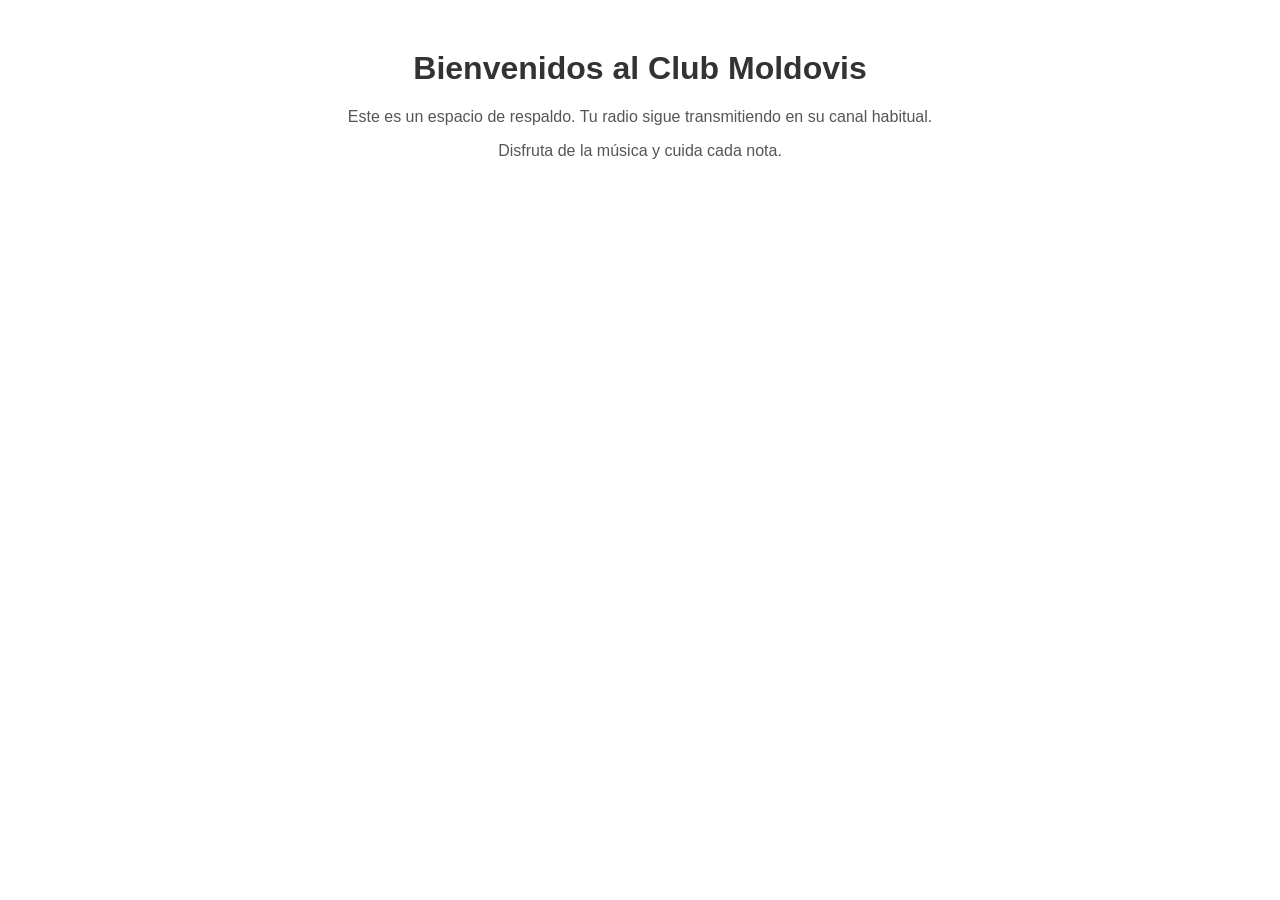
==== index.html @ 760d2408 "Primer commit: página de respaldo Club Moldovis" ====
<!DOCTYPE html>
<html lang="es">
<head>
    <meta charset="UTF-8">
    <title>Club Moldovis</title>
    <style>
        body { font-family: Arial, sans-serif; text-align: center; margin-top: 50px; }
        h1 { color: #333; }
        p { color: #555; }
    </style>
</head>
<body>
    <h1>Bienvenidos al Club Moldovis</h1>
    <p>Este es un espacio de respaldo. Tu radio sigue transmitiendo en su canal habitual.</p>
    <p>Disfruta de la música y cuida cada nota.</p>
</body>
</html>
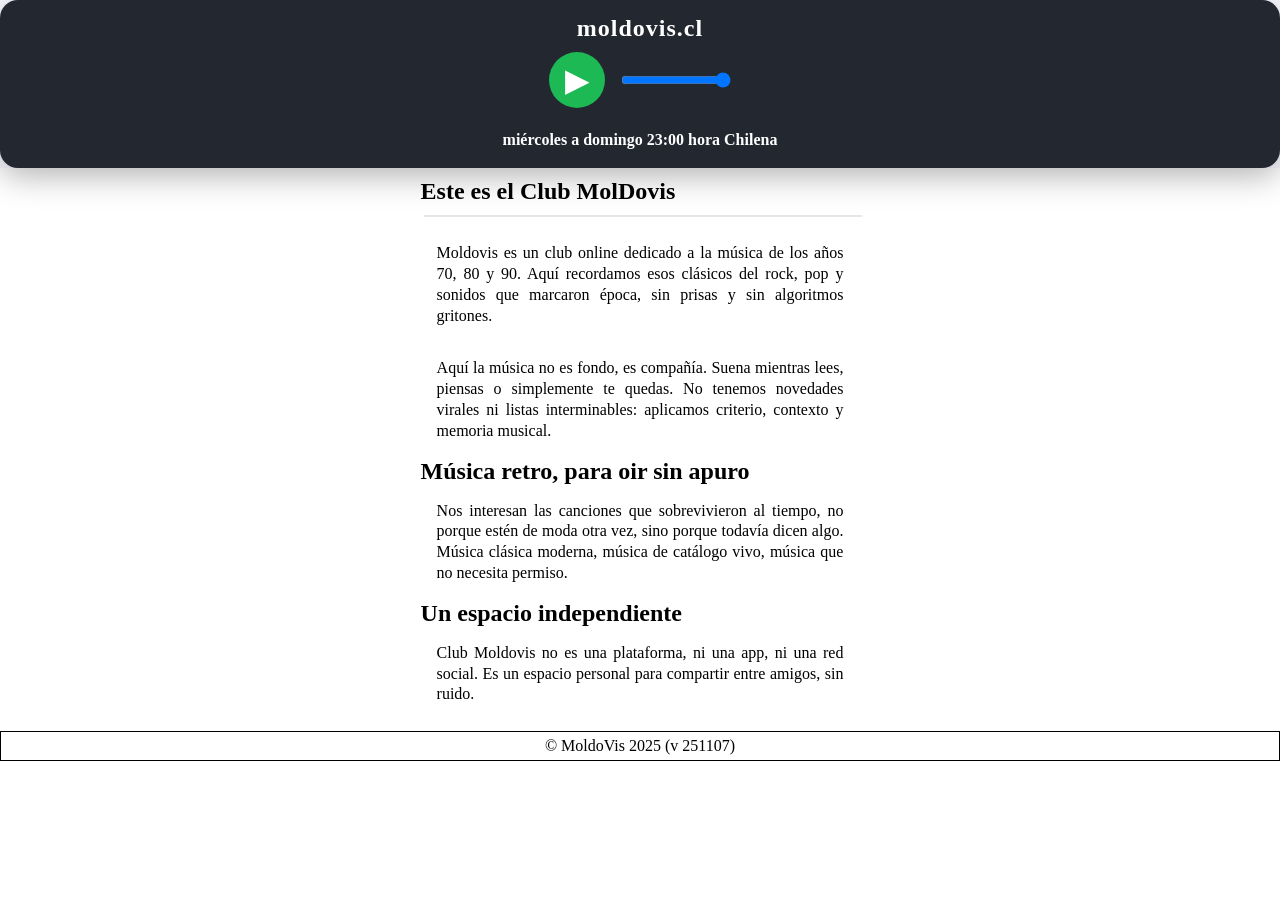
==== commit 0a99372d: "Rename glass.html to index.html" ====
--- a/index.html
+++ b/index.html
@@ -1,17 +1,79 @@
 <!DOCTYPE html>
 <html lang="es">
 <head>
-    <meta charset="UTF-8">
-    <title>Club Moldovis</title>
-    <style>
-        body { font-family: Arial, sans-serif; text-align: center; margin-top: 50px; }
-        h1 { color: #333; }
-        p { color: #555; }
-    </style>
+<meta charset="UTF-8">
+<meta name="viewport" content="width=device-width, initial-scale=1.0">
+
+<title>Moldovis | club online de música 70, 80 y 90</title>
+
+<meta name="description" content="Moldovis es un club online con música de los 70, 80 y 90. Un espacio para escuchar clásicos, pensar sin prisa y escapar del ruido moderno.">
+<meta name="author" content="Emily Rosman Michiels">
+<meta name="robots" content="noindex, nofollow">
+
+<link rel="canonical" href="https://moldovis.cl/">
+<link rel="icon" href="favicon.ico">
+<link rel="stylesheet" href="style.css">
+
+<meta property="og:type" content="website">
+<meta property="og:image" content="logo.gif">
+<meta property="og:title" content="Moldovis | club online de música 70, 80 y 90">
+<meta property="og:description" content="Moldovis es un club online con música de los 70, 80 y 90. Un espacio para escuchar clásicos, pensar sin prisa y escapar del ruido moderno.">
+<meta property="og:url" content="https://moldovis.cl/">
+<meta property="og:site_name" content="Moldovis">
+<meta property="og:locale" content="es_CL">
+
 </head>
+
 <body>
-    <h1>Bienvenidos al Club Moldovis</h1>
-    <p>Este es un espacio de respaldo. Tu radio sigue transmitiendo en su canal habitual.</p>
-    <p>Disfruta de la música y cuida cada nota.</p>
+    <header class="fixband">
+        <!-- PLAYER -->
+            <div class="player-container">
+                <div class="station-name">moldovis.cl</div>
+                <div class="controls">
+                    <button class="play-btn" title="Conectar" id="playPauseBtn">&#9654;</button>
+                    <input type="range" min="0" max="1" step="0.01" value="1"
+                           class="volume-slider" id="volumeSlider">
+                </div>
+                <div class="status" id="status">miércoles a domingo 23:00 hora Chilena</div>
+                <audio id="audio" src="https://club.moldovis.cl/live" preload="none"></audio>
+            </div>
+    </header>
+    <div class="sheet">
+        <div class="box-2">
+            <div class="texto">
+                <h2>Este es el Club MolDovis</h2>
+                <div class="separador"></div>
+                <p>
+                Moldovis es un club online dedicado a la música de los años 70, 80 y 90.
+                Aquí recordamos esos clásicos del rock, pop y sonidos que marcaron época, sin prisas
+                y sin algoritmos gritones.
+                </p>
+                <p>
+                Aquí la música no es fondo, es compañía. 
+                Suena mientras lees, piensas o simplemente te quedas.
+                No tenemos novedades virales ni listas interminables: 
+                aplicamos criterio, contexto y memoria musical.
+                </p>
+                <h2>Música retro, para oir sin apuro</h2>
+                <p>
+                Nos interesan las canciones que sobrevivieron al tiempo,
+                no porque estén de moda otra vez,
+                sino porque todavía dicen algo.
+                Música clásica moderna, música de catálogo vivo,
+                música que no necesita permiso.
+                </p>
+                <h2>Un espacio independiente</h2>
+                <p>
+                Club Moldovis no es una plataforma, ni una app, ni una red social.
+                Es un espacio personal para compartir entre amigos, sin ruido.
+                </p>
+            </div>
+        </div>
+    </div>
+
+    <footer>
+      <p>&copy; MoldoVis 2025 (v 251107)</p>
+    </footer>
+
 </body>
 </html>
--- a/style.css
+++ b/style.css
@@ -0,0 +1,119 @@
+:root {
+--color-middle: #D8CEF6;
+--color-strong: #4C0B5F;
+--color-soft:  #F8F8FF;
+--color-texto: blue;
+--color-btn:  #D8CEF6;
+}
+* {
+margin: 0;
+padding: 0;
+box-sizing: border-box;
+}
+a {
+font-size: 12px;
+text-decoration: none;
+color: inherit;
+display: block;
+text-align: center;
+}
+.fixband{
+background: var(--color-soft);
+position: sticky;
+z-index: 10;
+top: 0;
+}
+footer{
+border: 1px solid black;
+text-align: center;
+margin-top: 5px;
+padding: 5px;
+}
+.box-1, .box-2, .box-3{
+min-width: 350px;
+margin: .3em;
+display: flex;
+justify-content: center;
+flex-wrap: wrap;
+}
+.box-1 p, .box-2 p, .box-3 p{
+padding: 1em;
+text-align: justify;
+line-height: 1.3;
+}
+.box-1 img, .box-2 img, .box-3 img{
+max-width: 100%;
+max-height: 100%;
+}
+.box-1{
+width: 100%;
+}
+.box-2 {
+width: 46%;
+}
+.box-3 {
+width: 32%;
+}
+.sheet{
+max-width: 954px;
+margin: 0 auto;
+margin-top: 5px;
+display: flex;
+justify-content: space-around;
+flex-wrap: wrap;
+}
+.separador{
+width: 100%;
+border-top: 2px solid #E6E6E6;
+margin: 10px 3px;
+}
+
+.player-container {
+    background: #23272f;
+    border-radius: 18px;
+    box-shadow: 0 8px 32px rgba(0,0,0,0.3);
+    padding: 15px 40px;
+    display: flex;
+    flex-direction: column;
+    align-items: center;
+}
+.station-name {
+    color: white;
+    font-size: 1.5em;
+    font-weight: bold;
+    margin-bottom: 10px;
+    letter-spacing: 1px;
+}
+.controls {
+    display: flex;
+    align-items: center;
+    gap: 16px;
+    margin-bottom: 18px;
+}
+.play-btn, .pause-btn {
+    background: #1db954;
+    border: none;
+    border-radius: 50%;
+    width: 56px;
+    height: 56px;
+    color: white;
+    font-size: 2em;
+    display: flex;
+    align-items: center;
+    justify-content: center;
+    cursor: pointer;
+    transition: background 0.2s;
+}
+.play-btn:hover, .pause-btn:hover {
+    background: #169945;
+}
+.volume-slider {
+    width: 110px;
+}
+.status {
+    margin-top: 5px;
+    font-size: 1em;
+    color: #fff;
+    font-weight: bold;
+    min-height: 1.4em;
+}
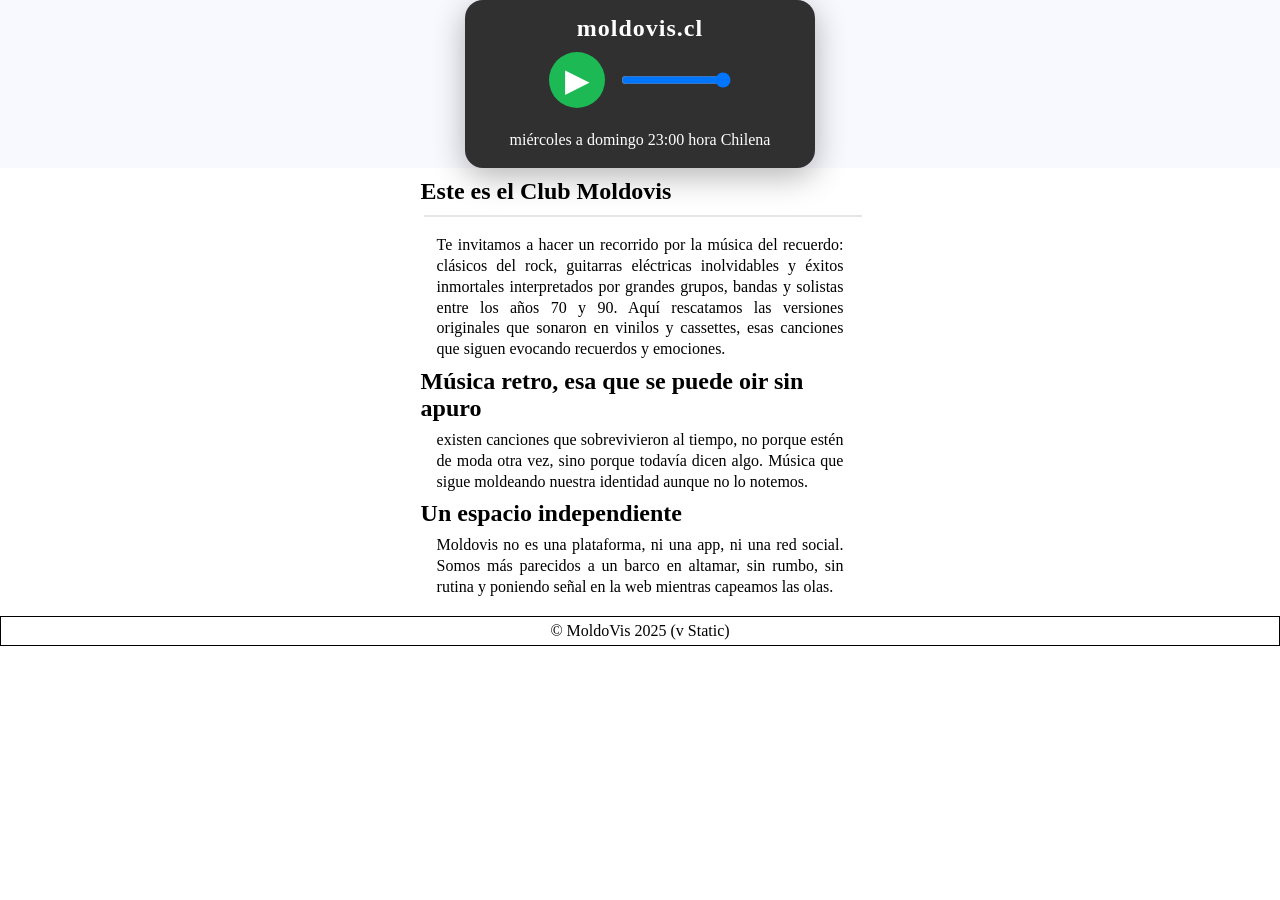
==== commit dcca02d9: "actualización player" ====
--- a/index.html
+++ b/index.html
@@ -4,7 +4,7 @@
 <meta charset="UTF-8">
 <meta name="viewport" content="width=device-width, initial-scale=1.0">
 
-<title>Moldovis | club online de música 70, 80 y 90</title>
+<title>Moldovis - club online de música 70, 80 y 90</title>
 
 <meta name="description" content="Moldovis es un club online con música de los 70, 80 y 90. Un espacio para escuchar clásicos, pensar sin prisa y escapar del ruido moderno.">
 <meta name="author" content="Emily Rosman Michiels">
@@ -12,7 +12,7 @@
 
 <link rel="canonical" href="https://moldovis.cl/">
 <link rel="icon" href="favicon.ico">
-<link rel="stylesheet" href="style.css">
+<link rel="stylesheet" href="glass.css">
 
 <meta property="og:type" content="website">
 <meta property="og:image" content="logo.gif">
@@ -21,6 +21,8 @@
 <meta property="og:url" content="https://moldovis.cl/">
 <meta property="og:site_name" content="Moldovis">
 <meta property="og:locale" content="es_CL">
+
+<script src="glass.js" defer></script>
 
 </head>
 
@@ -41,38 +43,33 @@
     <div class="sheet">
         <div class="box-2">
             <div class="texto">
-                <h2>Este es el Club MolDovis</h2>
+                <h2>Este es el Club Moldovis</h2>
                 <div class="separador"></div>
                 <p>
-                Moldovis es un club online dedicado a la música de los años 70, 80 y 90.
-                Aquí recordamos esos clásicos del rock, pop y sonidos que marcaron época, sin prisas
-                y sin algoritmos gritones.
+                Te invitamos a hacer un recorrido por la música del recuerdo: 
+                clásicos del rock, guitarras eléctricas inolvidables y éxitos 
+                inmortales interpretados por grandes grupos, bandas y solistas 
+                entre los años 70 y 90. Aquí rescatamos las versiones originales 
+                que sonaron en vinilos y cassettes, esas canciones que siguen 
+                evocando recuerdos y emociones.</p>
+
+                <h2>Música retro, esa que se puede oir sin apuro</h2>
+
+                <p>
+                existen canciones que sobrevivieron al tiempo, no porque estén de moda otra vez, sino porque todavía dicen algo. Música que sigue moldeando nuestra identidad aunque no lo notemos.
                 </p>
+
+                <h2>Un espacio independiente</h2>
+
                 <p>
-                Aquí la música no es fondo, es compañía. 
-                Suena mientras lees, piensas o simplemente te quedas.
-                No tenemos novedades virales ni listas interminables: 
-                aplicamos criterio, contexto y memoria musical.
-                </p>
-                <h2>Música retro, para oir sin apuro</h2>
-                <p>
-                Nos interesan las canciones que sobrevivieron al tiempo,
-                no porque estén de moda otra vez,
-                sino porque todavía dicen algo.
-                Música clásica moderna, música de catálogo vivo,
-                música que no necesita permiso.
-                </p>
-                <h2>Un espacio independiente</h2>
-                <p>
-                Club Moldovis no es una plataforma, ni una app, ni una red social.
-                Es un espacio personal para compartir entre amigos, sin ruido.
+                Moldovis no es una plataforma, ni una app, ni una red social. Somos más parecidos a un barco en altamar, sin rumbo, sin rutina y poniendo señal en la web mientras capeamos las olas.
                 </p>
             </div>
         </div>
     </div>
 
     <footer>
-      <p>&copy; MoldoVis 2025 (v 251107)</p>
+      <p>&copy; MoldoVis 2025 (v Static)</p>
     </footer>
 
 </body>
--- a/glass.css
+++ b/glass.css
@@ -0,0 +1,122 @@
+:root {
+--color-middle: #D8CEF6;
+--color-strong: #4C0B5F;
+--color-soft:  #F8F8FF;
+--color-texto: blue;
+--color-btn:  #D8CEF6;
+}
+* {
+margin: 0;
+padding: 0;
+box-sizing: border-box;
+}
+a {
+font-size: 12px;
+text-decoration: none;
+color: inherit;
+display: block;
+text-align: center;
+}
+.fixband{
+background: var(--color-soft);
+position: sticky;
+z-index: 10;
+top: 0;
+display: flex;
+justify-content: center;
+}
+footer{
+border: 1px solid black;
+text-align: center;
+margin-top: 5px;
+padding: 5px;
+}
+.box-1, .box-2, .box-3{
+min-width: 350px;
+margin: .3em;
+display: flex;
+justify-content: center;
+flex-wrap: wrap;
+}
+.box-1 p, .box-2 p, .box-3 p{
+padding: 0.5em 1em;
+text-align: justify;
+line-height: 1.3;
+}
+.box-1 img, .box-2 img, .box-3 img{
+max-width: 100%;
+max-height: 100%;
+}
+.box-1{
+width: 100%;
+}
+.box-2 {
+width: 46%;
+}
+.box-3 {
+width: 32%;
+}
+.sheet{
+max-width: 954px;
+margin: 0 auto;
+margin-top: 5px;
+display: flex;
+justify-content: space-around;
+flex-wrap: wrap;
+}
+.separador{
+width: 100%;
+border-top: 2px solid #E6E6E6;
+margin: 10px 3px;
+}
+
+.player-container {
+    background: #303030;
+    border-radius: 18px;
+    box-shadow: 0 8px 32px rgba(0,0,0,0.3);
+    padding: 15px 40px;
+    display: flex;
+    flex-direction: column;
+    align-items: center;
+    width: 100%;
+    max-width: 350px;
+}
+.station-name {
+    color: white;
+    font-size: 1.5em;
+    font-weight: bold;
+    margin-bottom: 10px;
+    letter-spacing: 1px;
+}
+.controls {
+    display: flex;
+    align-items: center;
+    gap: 16px;
+    margin-bottom: 18px;
+}
+.play-btn, .pause-btn {
+    background: #1db954;
+    border: none;
+    border-radius: 50%;
+    width: 56px;
+    height: 56px;
+    color: white;
+    font-size: 2em;
+    display: flex;
+    align-items: center;
+    justify-content: center;
+    cursor: pointer;
+    transition: background 0.2s;
+}
+.play-btn:hover, .pause-btn:hover {
+    background: #169945;
+}
+.volume-slider {
+    width: 110px;
+}
+.status {
+    margin-top: 5px;
+    font-size: 1em;
+    color: #fff;
+    min-height: 1.4em;
+}
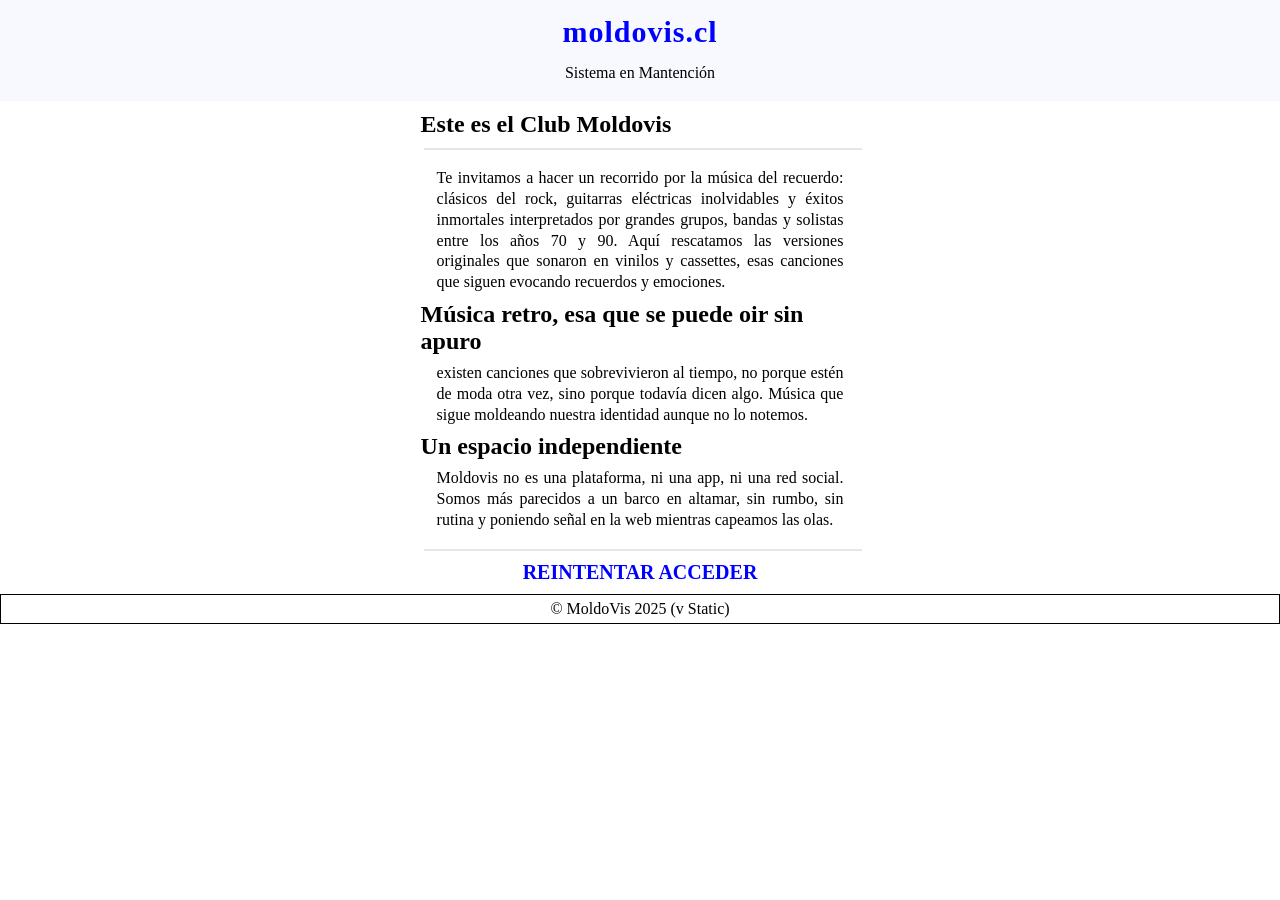
==== commit 671f30e9: "elimina el player" ====
--- a/index.html
+++ b/index.html
@@ -30,14 +30,10 @@
     <header class="fixband">
         <!-- PLAYER -->
             <div class="player-container">
-                <div class="station-name">moldovis.cl</div>
-                <div class="controls">
-                    <button class="play-btn" title="Conectar" id="playPauseBtn">&#9654;</button>
-                    <input type="range" min="0" max="1" step="0.01" value="1"
-                           class="volume-slider" id="volumeSlider">
-                </div>
-                <div class="status" id="status">miércoles a domingo 23:00 hora Chilena</div>
-                <audio id="audio" src="https://club.moldovis.cl/live" preload="none"></audio>
+                <div class="station-name"><a href="http://www.moldovis.cl"> moldovis.cl </a></div>
+
+                <div class="status" id="status">Sistema en Mantención</div>
+
             </div>
     </header>
     <div class="sheet">
@@ -64,6 +60,10 @@
                 <p>
                 Moldovis no es una plataforma, ni una app, ni una red social. Somos más parecidos a un barco en altamar, sin rumbo, sin rutina y poniendo señal en la web mientras capeamos las olas.
                 </p>
+                <div class="separador"></div>
+                <div class="texto">
+                    <h2><a href="http://www.moldovis.cl"> REINTENTAR ACCEDER </a></h2>
+                </div>
             </div>
         </div>
     </div>
--- a/glass.css
+++ b/glass.css
@@ -11,9 +11,9 @@
 box-sizing: border-box;
 }
 a {
-font-size: 12px;
+font-size: 20px;
 text-decoration: none;
-color: inherit;
+color: blue;
 display: block;
 text-align: center;
 }
@@ -69,11 +69,7 @@
 border-top: 2px solid #E6E6E6;
 margin: 10px 3px;
 }
-
 .player-container {
-    background: #303030;
-    border-radius: 18px;
-    box-shadow: 0 8px 32px rgba(0,0,0,0.3);
     padding: 15px 40px;
     display: flex;
     flex-direction: column;
@@ -81,42 +77,18 @@
     width: 100%;
     max-width: 350px;
 }
+
 .station-name {
-    color: white;
-    font-size: 1.5em;
+    color: blue;
     font-weight: bold;
     margin-bottom: 10px;
     letter-spacing: 1px;
 }
-.controls {
-    display: flex;
-    align-items: center;
-    gap: 16px;
-    margin-bottom: 18px;
-}
-.play-btn, .pause-btn {
-    background: #1db954;
-    border: none;
-    border-radius: 50%;
-    width: 56px;
-    height: 56px;
-    color: white;
-    font-size: 2em;
-    display: flex;
-    align-items: center;
-    justify-content: center;
-    cursor: pointer;
-    transition: background 0.2s;
-}
-.play-btn:hover, .pause-btn:hover {
-    background: #169945;
-}
-.volume-slider {
-    width: 110px;
+.station-name a{
+font-size: 30px;
 }
 .status {
     margin-top: 5px;
     font-size: 1em;
-    color: #fff;
     min-height: 1.4em;
 }
